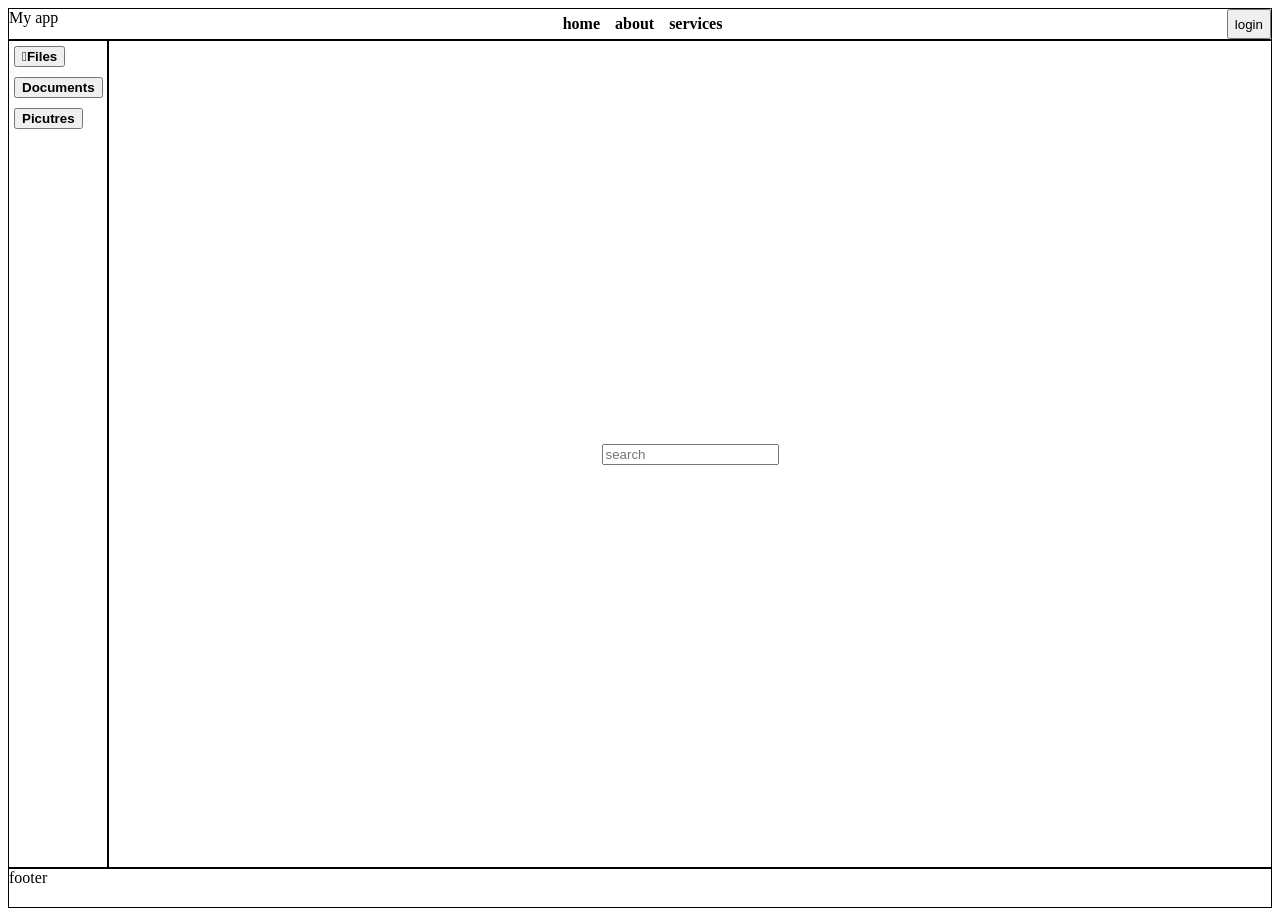
==== c7/index.html @ 0a1ec9c5 "initial commit" ====
<!DOCTYPE html>
<html lang="en">
<head>
    
    <title>Document</title>

    <link rel="stylesheet" href="./style.css" type="text/css">
  
    <link rel="stylesheet" href="https://cdnjs.cloudflare.com/ajax/libs/font-awesome/4.7.0/css/font-awesome.min.css">
</head>
<!-- <body>
    <div class="container">
        <div class="item">A</div>
        <div class="item">B</div>
        <div class="item">C</div>
        <div class="item">D</div>
        <div class="item">E</div>
        <div class="item">F</div>
         <div class="item">E</div>
        <div class="item">F</div>

    </div> -->

    <div class="layout">
        <header class="header"> 
            <div class="logo">My app</div>
            <nav class="nav"> 

                <a ><b>home</b></a>
                <a ><b>about</b></a>
                <a ><b>services </b></a>
                
            </nav>
            <button>login</button>
        </header>
        <menu class="sidebar"> 
               <button class="buten">
                    <i class="fa-thin fa-file"></i><b>Files</b></button> 
                <button class="buten">
                    <i class="fa-brands fa-dochub"></i><b>Documents</b></button>
                <button class="buten"><b>Picutres</b></button>
        </menu>
        <main class="main">
          <form  class="bar">
            <input type="text" placeholder="search">
          </form>
        </main>
        <footer class="footer"> footer</footer>

    </div>
</body>
</html>
---- c7/style.css ----
body{
    font-size: 16px;
  
}

.container{
    display: grid;

    grid-template-columns: repeat(3, 3fr);

    grid-template-rows: 50px 100px;

    grid-auto-rows: 50px;

}

.item{
border:1px solid black;
}




.layout{
    display: grid;
    height: 100vh;
    grid-template-rows: 2rem 1fr 2.5rem;
    grid-template-columns: 100px 1fr;
    grid-template-areas:"header header " "sidebar main" "footer footer" ;
    margin: 0;
    padding: 0;

}

.main{
    grid-area: main;
    border: 1px solid black;
    display: flex;
    justify-content: center;
    align-items: center;
    margin: 0;
    padding: 0;

}

.header{
    grid-area: header;
     border: 1px solid black;
     margin: 0;
    padding: 0;

}


.sidebar{
     grid-area: sidebar;
     border: 1px solid black;
     margin: 0;
     padding: 0;
     align-items: center;
}

.footer{
    grid-area: footer;
     border: 1px solid black;
     margin: 0;
    padding: 0;

}

.header{
    display: flex;
    justify-content: space-between;
}

.nav{
    display: flex;
    column-gap: 15px;
    align-items: center;
}

.buten{
    margin: 5px;
    
}

@media (max-width: 576px) {
    .layout {
      grid-template-columns:  1fr;
      grid-template-areas:"header" "main" "footer" ;
    }

    .sidebar {
        display: none;
    }
}
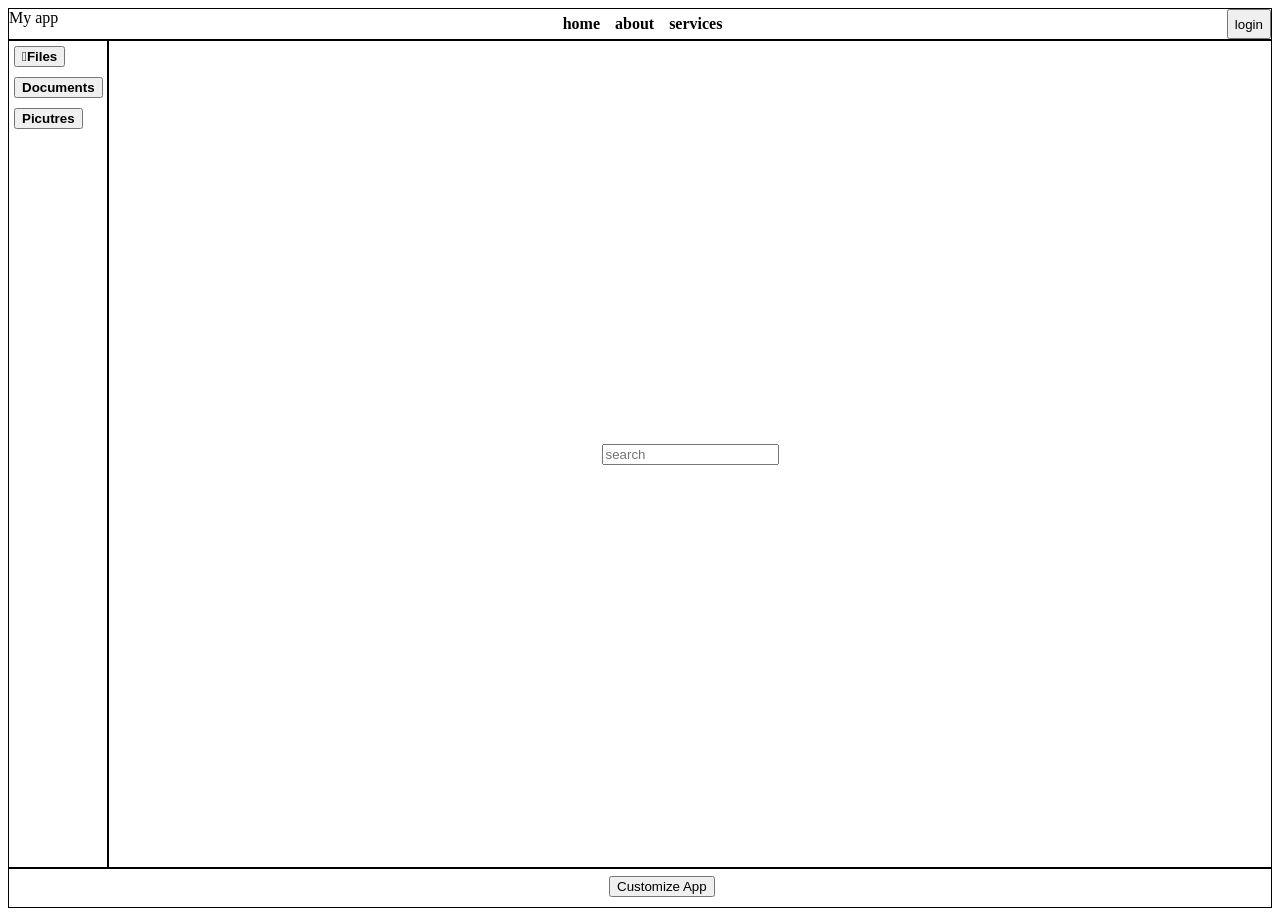
==== commit f9abbe94: "modified files" ====
--- a/c7/index.html
+++ b/c7/index.html
@@ -45,7 +45,9 @@
             <input type="text" placeholder="search">
           </form>
         </main>
-        <footer class="footer"> footer</footer>
+        <footer class="footer"> 
+            <button class="log">Customize App</button>
+        </footer>
 
     </div>
 </body>
--- a/c7/style.css
+++ b/c7/style.css
@@ -1,6 +1,6 @@
 body{
     font-size: 16px;
-  
+  height: 100vh;
 }
 
 .container{
@@ -77,6 +77,8 @@
     display: flex;
     column-gap: 15px;
     align-items: center;
+    cursor: pointer;
+  
 }
 
 .buten{
@@ -95,5 +97,10 @@
     }
 }
 
+.log{
+    position: relative;
+  margin-top:7px;
+  left: 600px;
+}
 
 
